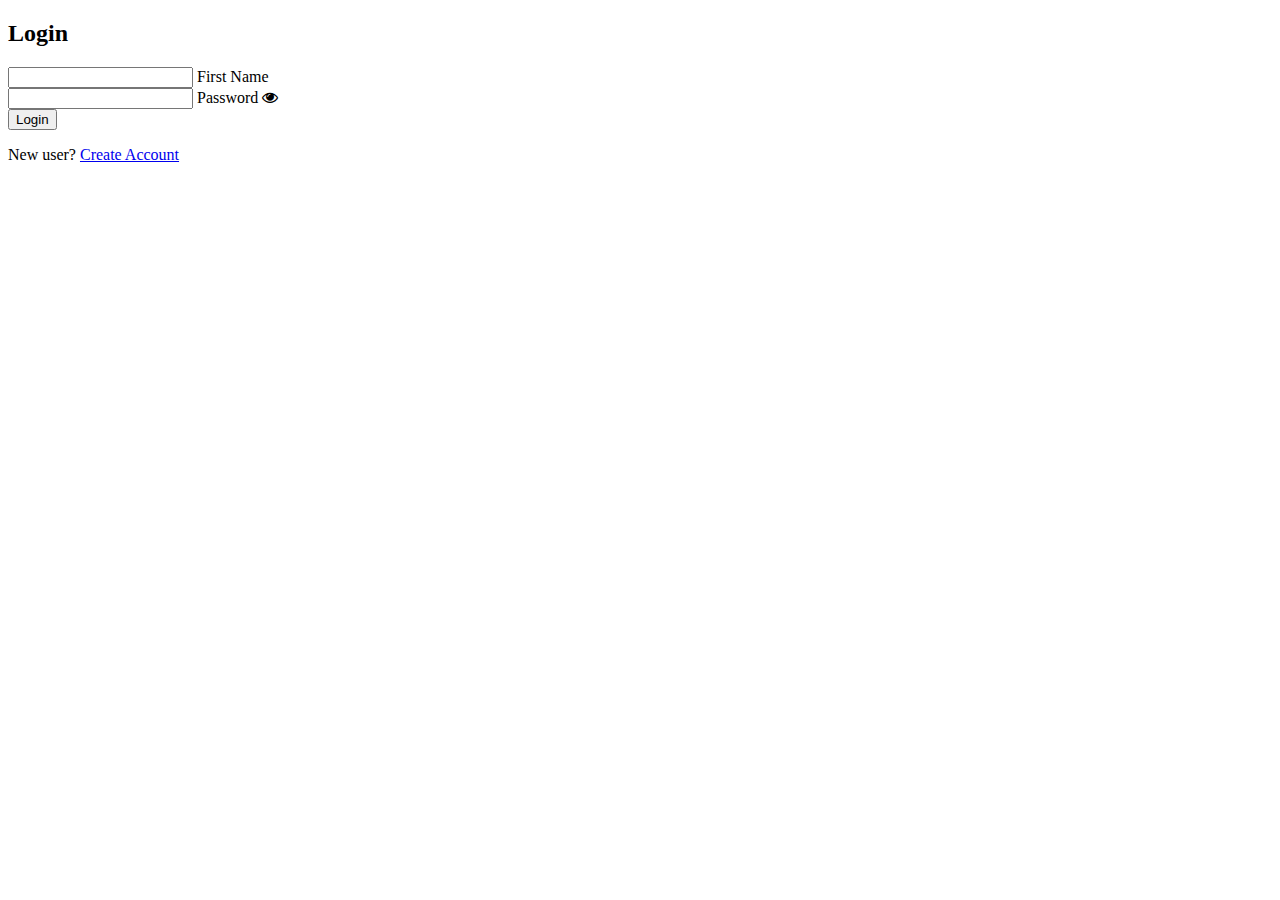
==== src/main/resources/templates/login_page.html @ c343e8f4 "Finished login and registration project" ====
<!DOCTYPE html>
<html lang="en" xmlns:th="http://www.thymeleaf.org">

<head>
    <meta charset="UTF-8">
    <meta name="viewport" content="width=device-width, initial-scale=1.0">
    <title>Login Page</title>
    <link rel="stylesheet" href="css/styles.css">
    <link rel="stylesheet" href="https://cdnjs.cloudflare.com/ajax/libs/font-awesome/4.7.0/css/font-awesome.min.css">
</head>

<body>
    <!-- -------------Login Section-------------- -->
    <div id="login-form-container">
        <h2 class="heading">Login</h2>
        <form id="login-form" method="post" action="/login" th:object="${loginRequest}"> <!---->
            <div class="inputbox">
                <input type="text" id="login-username" name="login" 
                required="required">
                <span>First Name</span>
            </div>
            <div class="inputbox password">
                <input type="password" id="login-password" class="password-input" name="password" pattern="(?=.*\d)(?=.*[a-z])(?=.*[A-Z]).{8,}" title="Must contaim at least one number and one uppercase and lowercase letter and at least one character" required="required">
                <span>Password</span>
                <i class="fa fa-eye" id="showBtn" onclick="togglePassword('login-password')"></i>
            </div>

            <button class="primary-button" type="submit" name="sign-in" value="Login">Login</button>
            <!-- onclick="login()" -->
        </form>
        <div class="secondary-button-container">
            <p>
                New user?
                <a class="secondary-button" href="/register">Create Account</a>
            </p>
        </div>
    </div>
    <!-- <script src="script.js"></script> -->
</body>

</html>
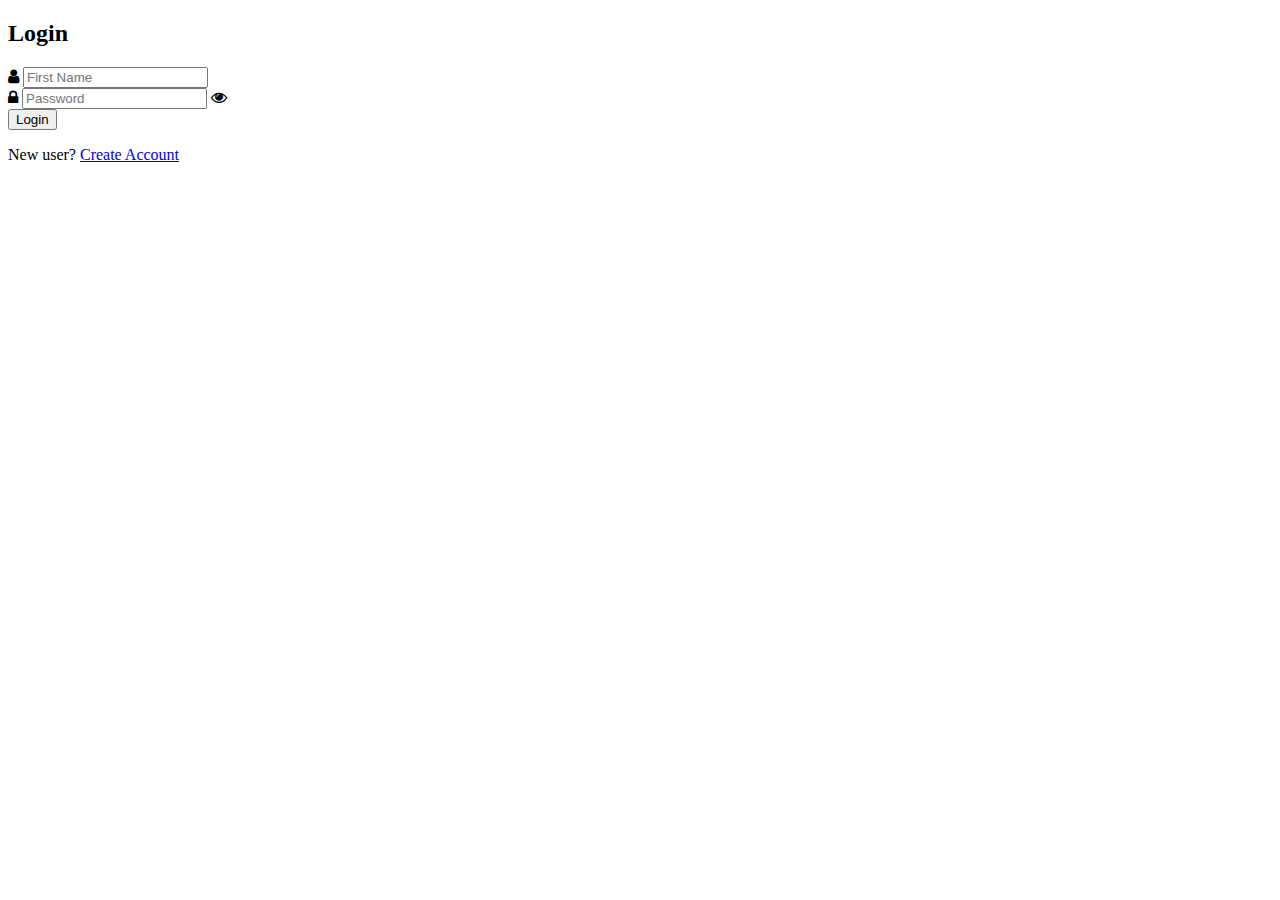
==== commit b9bc8f8f: "Edited login and sign up page styles" ====
--- a/src/main/resources/templates/login_page.html
+++ b/src/main/resources/templates/login_page.html
@@ -14,19 +14,22 @@
     <div id="login-form-container">
         <h2 class="heading">Login</h2>
         <form id="login-form" method="post" action="/login" th:object="${loginRequest}"> <!---->
-            <div class="inputbox">
+            <div class="inputbox" id="input-box">
+                <span>
+                    <i class="fa fa-user"></i>
+                </span>
                 <input type="text" id="login-username" name="login" 
-                required="required">
-                <span>First Name</span>
+                required="required" placeholder="First Name">
             </div>
-            <div class="inputbox password">
-                <input type="password" id="login-password" class="password-input" name="password" pattern="(?=.*\d)(?=.*[a-z])(?=.*[A-Z]).{8,}" title="Must contaim at least one number and one uppercase and lowercase letter and at least one character" required="required">
-                <span>Password</span>
+            <div class="inputbox password" id="input-box">
+                <span>
+                    <i class="fa fa-lock"></i>
+                </span>
+                <input type="password" id="login-password" class="password-input" name="password" pattern="(?=.*\d)(?=.*[a-z])(?=.*[A-Z]).{8,}" placeholder="Password" title="Must contaim at least one number and one uppercase and lowercase letter and at least one character" required="required">
                 <i class="fa fa-eye" id="showBtn" onclick="togglePassword('login-password')"></i>
             </div>
 
             <button class="primary-button" type="submit" name="sign-in" value="Login">Login</button>
-            <!-- onclick="login()" -->
         </form>
         <div class="secondary-button-container">
             <p>
@@ -35,7 +38,7 @@
             </p>
         </div>
     </div>
-    <!-- <script src="script.js"></script> -->
+    <script src="script.js"></script>
 </body>
 
 </html>